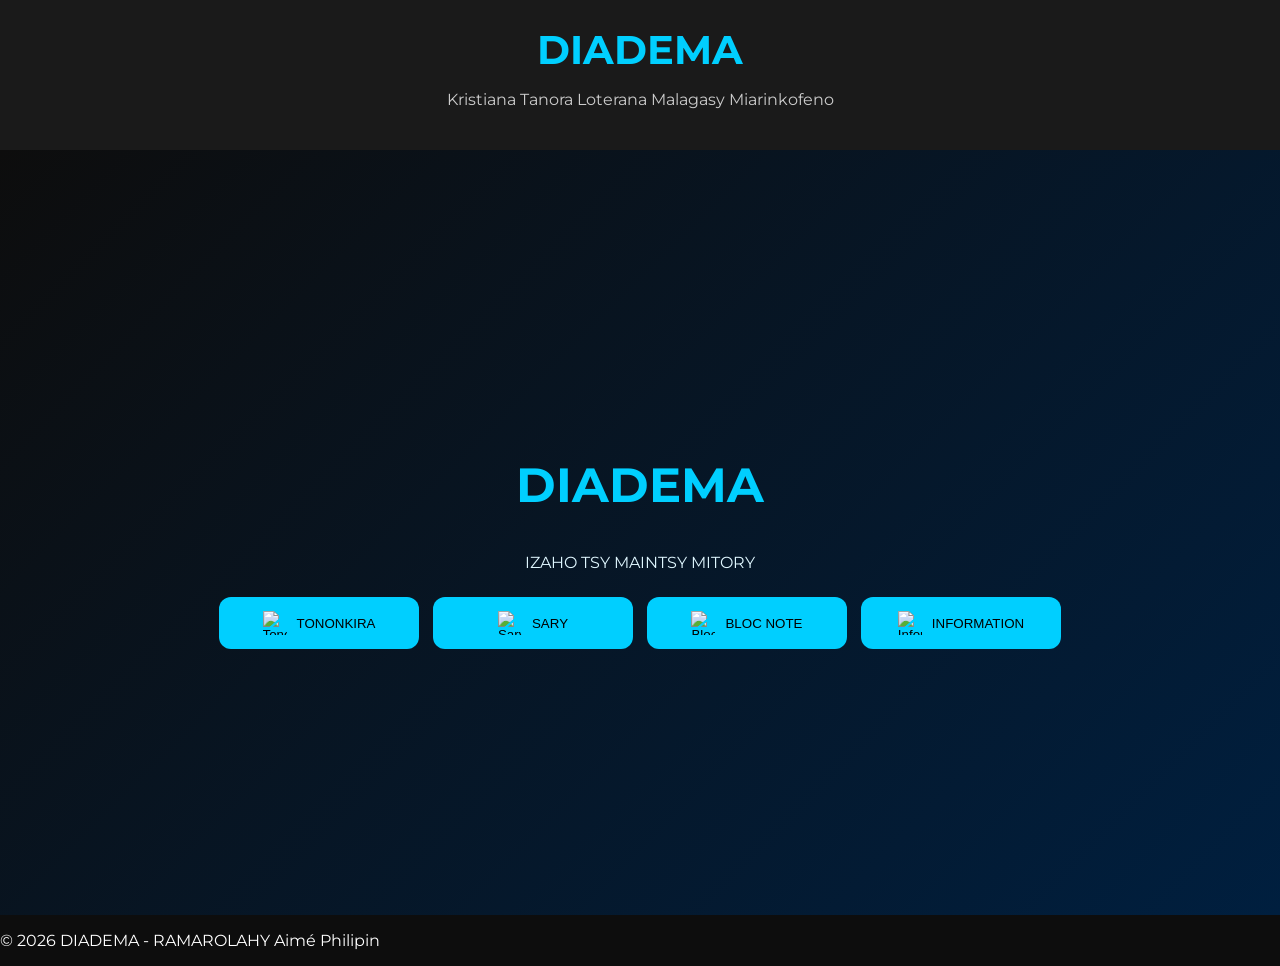
==== index.html @ 21cdc6e3 "Add files via upload" ====
<!DOCTYPE html>
<html lang="mg">
<head>
<meta charset="UTF-8">
<meta name="viewport" content="width=device-width, initial-scale=1.0">
<title>DIADEMA - Choral</title>
<link rel="stylesheet" href="style.css">
<link href="https://fonts.googleapis.com/css2?family=Montserrat:wght@400;600;700&display=swap" rel="stylesheet">
</head>
<body>

<header>
  <div class="header-content">
    <h1>DIADEMA</h1>
    <p>Kristiana Tanora Loterana Malagasy Miarinkofeno</p>
  </div>
</header>

<main>

  <!-- Hero / Accueil -->
  <section class="hero">
    <div class="hero-overlay"></div>
   
    <div class="hero-content">
      <h1>DIADEMA</h1>
      <p>IZAHO TSY MAINTSY MITORY</p>
      <div class="buttons">
        <button onclick="showTitlePage()">
          <img src="photos/music.jpg" alt="Tononkira" class="btn-icon"> TONONKIRA
        </button>
        <button onclick="showPage('photos')">
          <img src="photos/picture.png" alt="Sary" class="btn-icon"> SARY
        </button>
        <button onclick="showPage('notes')">
          <img src="photos/notepad.png" alt="Bloc Note" class="btn-icon"> BLOC NOTE
        </button>
        <button onclick="showPage('information')">
          <img src="photos/information.png" alt="Information" class="btn-icon"> INFORMATION
        </button>
      </div>
    </div>
  </section>

  <!-- Page titres Hira -->
  <section id="titles" class="page">
    <h2>Tononkira – Fidio ny titre</h2>
    <input type="text" id="searchTitle" placeholder="Mitady titre..." onkeyup="filterTitles()">
    <div class="song-buttons" id="titleButtons">
      <!-- Buttons tononkira eto -->
    </div>
    <button class="back-btn" onclick="backToHome()">Hiverina Accueil</button>
  </section>

  <!-- Page hira tsirairay -->
 <section id="songContent" class="page">
  <div class="song-header">
    <h2 id="songTitle"></h2>
    <button class="back-btn" onclick="backToTitles()">Hiverina Titre</button>
  </div>
  <div class="song-lyrics-container">
    <pre id="songLyrics"></pre>
  </div>
</section>

  <!-- Gallery automatique -->
  <section id="photos" class="page">
    <h2>Sary</h2>
    <div class="photo-gallery" id="selectedPhotos"></div>
    <button class="back-btn" onclick="backToHome()">Hiverina Accueil</button>
  </section>

  <!-- Photo Viewer (overlay ho an'ny sary selectionnée) -->
  <section id="photoViewer" class="page">
    <h2>Sary</h2>
    <div class="photo-single-container">
      <img id="photoSingle" src="" alt="Photo sélectionnée">
    </div>
    <button class="back-btn" onclick="backToGallery()">Hiverina Gallery</button>
  </section>

  <!-- Bloc Note -->
  <section id="notes" class="page">
    <h2>Bloc Note</h2>
    <div id="noteForm">
      <input type="text" id="noteTitle" placeholder="Titre note">
      <textarea id="noteText" placeholder="Soraty eto ny notes-nao..."></textarea>
      <button onclick="saveNote()">💾 Enregistrer</button>
    </div>
    <input type="text" id="searchNote" placeholder="Mitady note..." onkeyup="filterNotes()">
    <div id="notesList"></div>
    <button class="back-btn" onclick="backToHome()">Hiverina Accueil</button>
  </section>

  <!-- Information -->
  <section id="information" class="page">
    <h2>Information</h2>
    <p>Gloire à Dieu seul.
Le talent vient de Lui et je le Lui offre entièrement.
Il se peut que plusieurs choses ne soient pas encore réalisées dans cette application DIADEMA, mais s’il y a des améliorations que vous souhaitez proposer pour faire avancer le Royaume de Dieu, n’hésitez pas à me contacter.
</p>
    <p>Contact: <a href="mailto:aimephilipin6@gmail.com">aimephilipin6@gmail.com</a></p>
    <button class="back-btn" onclick="backToHome()">Hiverina Accueil</button>
  </section>

</main>

<footer>
<p>&copy; 2026 DIADEMA - RAMAROLAHY Aimé Philipin</p>
</footer>

<script src="script.js"></script>
</body>
</html>
---- style.css ----
body{
  font-family:'Montserrat',sans-serif;
  background:#0d0d0d;
  color:#fff;
  margin:0;
  min-height:100vh;
  
}

header{
  background:#1a1a1a;
  padding:25px 15px;
  text-align:center;
}

header h1{
  font-size:2.5rem;
  color:#00cfff;
  margin:0;
}

header p{
  color:#ccc;
}

.hero{
  position:relative;
  height:85vh;
  display:flex;
  align-items:center;
  justify-content:center;
  text-align:center;
  overflow:hidden;
  background:linear-gradient(135deg,#0d0d0d,#001f3f);
  transition:all 0.4s ease;
}

.hero.blur-active{
  filter:blur(8px);
  transform:scale(0.95);
}

.hero img.solfege-img{
  position:absolute;
  width:120px;
  top:15px;
  right:15px;
  opacity:0.7;
  object-fit:contain;
  image-rendering:auto;
}

.hero-content{
  position:relative;
  z-index:2;
  padding:20px;
}

.hero-content h1{
  font-size:3rem;
  color:#00cfff;
}

.hero-content p{
  color:#e0f7ff;
  margin-bottom:25px;
}

.buttons{
  display:flex;
  flex-direction:column;
  gap:14px;
}

.buttons button{
  padding:14px;
  border:none;
  border-radius:12px;
  background:#00cfff;
  color:#000;
  font-weight:500;
  cursor:pointer;
  transition:0.3s;
  display:flex;
  align-items:center;
  justify-content:center;
  gap:10px;
}

.buttons button:active{
  transform:scale(0.95);
}

.btn-icon{
  width:24px;
  height:24px;
  object-fit:contain;
}


.page{
  position:absolute;   /* soloina */
  top:0;
  left:0;
  width:100%;
  min-height:100vh;    /* soloina */
  background:#111;
  z-index:999;
  padding:25px 20px;
  display:none;
  justify-content:center;
}

.page.show{
  display:block;
}

@keyframes slideUp{
  from{transform:translateY(40px);opacity:0;}
  to{transform:translateY(0);opacity:1;}
}

input, textarea{
  width:100%;
  padding:10px;
  margin-bottom:12px;
  border-radius:10px;
  border:1px solid #00cfff;
  background:#1a1a1a;
  color:#fff;
}

.song-buttons{
  display:flex;
  flex-direction:column;
  gap:10px;
}

.song-buttons button{
  padding:10px;
  border:none;
  border-radius:10px;
  background:#00cfff;
  color:#000;
}

.back-btn{
  margin-top:15px;
  background:#ff4d4d;
  color:#fff;
  border:none;
  padding:10px;
  border-radius:10px;
  cursor:pointer;
}

.photo-gallery{
  display:flex;
  flex-wrap:wrap;
  justify-content:center;
}

.photo-gallery img{
  width:200px;
  height:150px;
  object-fit:cover;
  margin:5px;
  border-radius:8px;
  image-rendering:auto;
  cursor:pointer;
  transition:all 0.3s ease;
}

.photo-gallery img:hover{
  transform:scale(1.05);
}

/* Photo single overlay */
.photo-single-container{
  display:flex;
  justify-content:center;
}

.photo-single-container img{
  max-width:90%;
  max-height:80vh;
  object-fit:contain;
  border-radius:8px;
}

@media(min-width:768px){
  .buttons{
    flex-direction:row;
    justify-content:center;
    flex-wrap:wrap;
  }
  .buttons button{
    width:200px;
  }
}

@media(max-width:768px){
  .photo-gallery img{
    width:45%;
    height:auto;
  }
  .hero{
    height:40vh;
  }
}

.note-item {
  background: #1a1a1a;
  padding: 12px;
  border-radius: 10px;
  margin-bottom: 10px;
  position: relative;
}

.note-item strong {
  color: #00cfff;
}

.note-item p {
  margin-top: 5px;
}

.note-menu {
  position: absolute;
  top: 10px;
  right: 10px;
  cursor: pointer;
  font-size: 18px;
}

.menu-options {
  display: none;
  position: absolute;
  top: 30px;
  right: 10px;
  background: #333;
  border-radius: 8px;
  overflow: hidden;
  z-index: 10;
}

.menu-options button {
  display: block;
  width: 100%;
  padding: 8px 12px;
  border: none;
  background: #333;
  color: white;
  text-align: left;
  cursor: pointer;
}

.menu-options button:hover {
  background: #00cfff;
  color: black;
}
/* === Page Tononkira Modern === */
.song-header {
  display: flex;
  justify-content: space-between;
  align-items: center;
  margin-bottom: 20px;
  flex-wrap: wrap;
}

.song-header h2 {
  font-size: 2rem;
  color: #00cfff;
  margin: 0;
  text-shadow: 1px 1px 2px rgba(0,0,0,0.5);
}

.song-lyrics-container {
  background: linear-gradient(180deg, #0d0d0d 0%, #1a1a1a 100%);
  border-radius: 12px;
  padding: 20px;
  max-height: 70vh;   /* nampitomboina kely */
  overflow-y: auto;
  box-shadow: 0 8px 20px rgba(0,0,0,0.5);
  border: 1px solid #00cfff;

  display: flex;
  justify-content: center;
}

.song-lyrics-container pre {
  font-family: 'Montserrat', sans-serif;
  font-size: 1.1rem;
  line-height: 1.8;
  color: #e0f7ff;
  white-space: pre-wrap;
  text-align: center;      /* IZAO no centre */
  width: 100%;
}

/* Scrollbar styling */
.song-lyrics-container::-webkit-scrollbar {
  width: 8px;
}

.song-lyrics-container::-webkit-scrollbar-track {
  background: #1a1a1a;
  border-radius: 8px;
}

.song-lyrics-container::-webkit-scrollbar-thumb {
  background: #00cfff;
  border-radius: 8px;
}

.song-lyrics-container::-webkit-scrollbar-thumb:hover {
  background: #00a5cc;
}
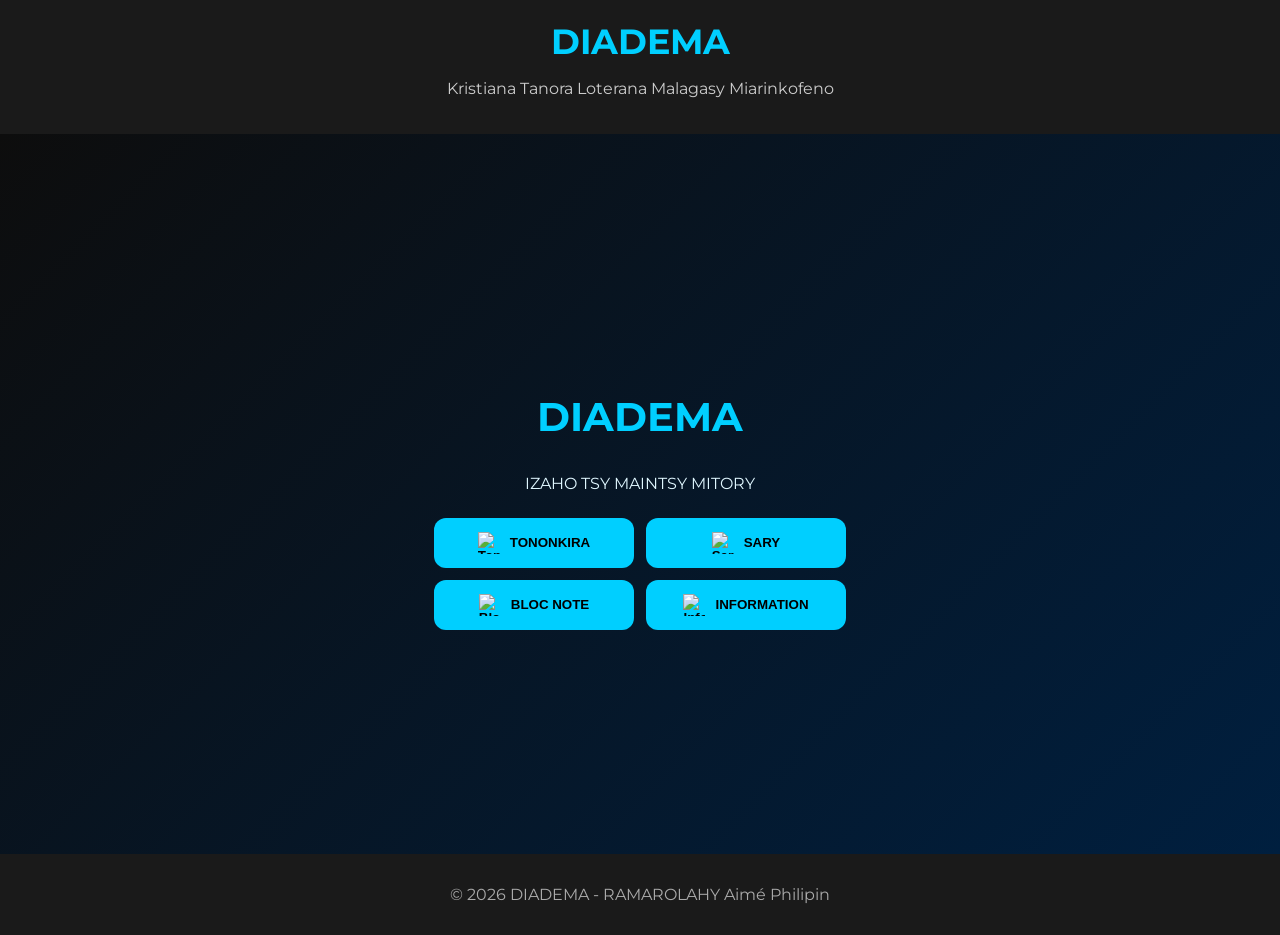
==== commit 4f45b3a3: "Fix HTML encoding issues in index.html" ====
--- a/index.html
+++ b/index.html
@@ -111,4 +111,4 @@
 
 <script src="script.js"></script>
 </body>
-</html>+</html>
--- a/style.css
+++ b/style.css
@@ -1,20 +1,27 @@
+*{
+box-sizing:border-box;
+}
+
 body{
   font-family:'Montserrat',sans-serif;
   background:#0d0d0d;
   color:#fff;
   margin:0;
   min-height:100vh;
-  
-}
+  display:flex;
+  flex-direction:column;
+}
+
+/* HEADER */
 
 header{
   background:#1a1a1a;
-  padding:25px 15px;
+  padding:20px;
   text-align:center;
 }
 
 header h1{
-  font-size:2.5rem;
+  font-size:2.2rem;
   color:#00cfff;
   margin:0;
 }
@@ -23,13 +30,23 @@
   color:#ccc;
 }
 
+/* MAIN */
+
+main{
+flex:1;
+position:relative;
+}
+
+/* HERO */
+
 .hero{
   position:relative;
-  height:85vh;
+  min-height:80vh;
   display:flex;
   align-items:center;
   justify-content:center;
   text-align:center;
+  padding:20px;
   overflow:hidden;
   background:linear-gradient(135deg,#0d0d0d,#001f3f);
   transition:all 0.4s ease;
@@ -40,24 +57,14 @@
   transform:scale(0.95);
 }
 
-.hero img.solfege-img{
-  position:absolute;
-  width:120px;
-  top:15px;
-  right:15px;
-  opacity:0.7;
-  object-fit:contain;
-  image-rendering:auto;
-}
-
 .hero-content{
-  position:relative;
   z-index:2;
-  padding:20px;
+  width:100%;
+  max-width:500px;
 }
 
 .hero-content h1{
-  font-size:3rem;
+  font-size:2.5rem;
   color:#00cfff;
 }
 
@@ -66,10 +73,12 @@
   margin-bottom:25px;
 }
 
+/* BUTTONS */
+
 .buttons{
   display:flex;
   flex-direction:column;
-  gap:14px;
+  gap:12px;
 }
 
 .buttons button{
@@ -78,7 +87,7 @@
   border-radius:12px;
   background:#00cfff;
   color:#000;
-  font-weight:500;
+  font-weight:600;
   cursor:pointer;
   transition:0.3s;
   display:flex;
@@ -92,33 +101,30 @@
 }
 
 .btn-icon{
-  width:24px;
-  height:24px;
-  object-fit:contain;
-}
-
+  width:22px;
+  height:22px;
+}
+
+/* PAGES */
 
 .page{
-  position:absolute;   /* soloina */
+  position:fixed;
   top:0;
   left:0;
   width:100%;
-  min-height:100vh;    /* soloina */
+  height:100vh;
+  overflow-y:auto;
   background:#111;
-  z-index:999;
-  padding:25px 20px;
+  z-index:1000;
+  padding:20px;
   display:none;
-  justify-content:center;
 }
 
 .page.show{
   display:block;
 }
 
-@keyframes slideUp{
-  from{transform:translateY(40px);opacity:0;}
-  to{transform:translateY(0);opacity:1;}
-}
+/* INPUT */
 
 input, textarea{
   width:100%;
@@ -130,6 +136,8 @@
   color:#fff;
 }
 
+/* SONG BUTTONS */
+
 .song-buttons{
   display:flex;
   flex-direction:column;
@@ -142,10 +150,13 @@
   border-radius:10px;
   background:#00cfff;
   color:#000;
-}
+  cursor:pointer;
+}
+
+/* BACK BUTTON */
 
 .back-btn{
-  margin-top:15px;
+  margin-top:20px;
   background:#ff4d4d;
   color:#fff;
   border:none;
@@ -153,6 +164,8 @@
   border-radius:10px;
   cursor:pointer;
 }
+
+/* PHOTO GALLERY */
 
 .photo-gallery{
   display:flex;
@@ -166,153 +179,165 @@
   object-fit:cover;
   margin:5px;
   border-radius:8px;
-  image-rendering:auto;
-  cursor:pointer;
-  transition:all 0.3s ease;
+  cursor:pointer;
+  transition:0.3s;
 }
 
 .photo-gallery img:hover{
   transform:scale(1.05);
 }
 
-/* Photo single overlay */
+/* PHOTO VIEWER */
+
 .photo-single-container{
   display:flex;
   justify-content:center;
 }
 
 .photo-single-container img{
-  max-width:90%;
+  max-width:95%;
   max-height:80vh;
   object-fit:contain;
   border-radius:8px;
 }
 
+/* NOTES */
+
+.note-item{
+  background:#1a1a1a;
+  padding:12px;
+  border-radius:10px;
+  margin-bottom:10px;
+  position:relative;
+}
+
+.note-item strong{
+  color:#00cfff;
+}
+
+.note-menu{
+  position:absolute;
+  top:10px;
+  right:10px;
+  cursor:pointer;
+  font-size:18px;
+}
+
+.menu-options{
+  display:none;
+  position:absolute;
+  top:30px;
+  right:10px;
+  background:#333;
+  border-radius:8px;
+  overflow:hidden;
+}
+
+.menu-options button{
+  display:block;
+  width:100%;
+  padding:8px;
+  border:none;
+  background:#333;
+  color:white;
+}
+
+.menu-options button:hover{
+  background:#00cfff;
+  color:black;
+}
+
+/* SONG PAGE */
+
+.song-header{
+  display:flex;
+  justify-content:space-between;
+  align-items:center;
+  flex-wrap:wrap;
+}
+
+.song-header h2{
+  color:#00cfff;
+}
+
+.song-lyrics-container{
+  background:#1a1a1a;
+  border-radius:12px;
+  padding:20px;
+  margin-top:15px;
+  max-height:70vh;
+  overflow-y:auto;
+}
+
+.song-lyrics-container pre{
+  font-family:'Montserrat',sans-serif;
+  font-size:1rem;
+  line-height:1.7;
+  white-space:pre-wrap;
+  text-align:center;
+}
+
+/* FOOTER */
+
+footer{
+text-align:center;
+padding:15px;
+background:#1a1a1a;
+color:#aaa;
+}
+
+/* MOBILE */
+
+@media(max-width:768px){
+
+.hero{
+min-height:70vh;
+}
+
+.hero-content h1{
+font-size:2rem;
+}
+
+.photo-gallery img{
+width:45%;
+height:auto;
+}
+
+}
+
+/* PC */
+
 @media(min-width:768px){
-  .buttons{
-    flex-direction:row;
-    justify-content:center;
-    flex-wrap:wrap;
-  }
-  .buttons button{
-    width:200px;
-  }
-}
-
-@media(max-width:768px){
-  .photo-gallery img{
-    width:45%;
-    height:auto;
-  }
-  .hero{
-    height:40vh;
-  }
-}
-
-.note-item {
-  background: #1a1a1a;
-  padding: 12px;
-  border-radius: 10px;
-  margin-bottom: 10px;
-  position: relative;
-}
-
-.note-item strong {
-  color: #00cfff;
-}
-
-.note-item p {
-  margin-top: 5px;
-}
-
-.note-menu {
-  position: absolute;
-  top: 10px;
-  right: 10px;
-  cursor: pointer;
-  font-size: 18px;
-}
-
-.menu-options {
-  display: none;
-  position: absolute;
-  top: 30px;
-  right: 10px;
-  background: #333;
-  border-radius: 8px;
-  overflow: hidden;
-  z-index: 10;
-}
-
-.menu-options button {
-  display: block;
-  width: 100%;
-  padding: 8px 12px;
-  border: none;
-  background: #333;
-  color: white;
-  text-align: left;
-  cursor: pointer;
-}
-
-.menu-options button:hover {
-  background: #00cfff;
-  color: black;
-}
-/* === Page Tononkira Modern === */
-.song-header {
-  display: flex;
-  justify-content: space-between;
-  align-items: center;
-  margin-bottom: 20px;
-  flex-wrap: wrap;
-}
-
-.song-header h2 {
-  font-size: 2rem;
-  color: #00cfff;
-  margin: 0;
-  text-shadow: 1px 1px 2px rgba(0,0,0,0.5);
-}
-
-.song-lyrics-container {
-  background: linear-gradient(180deg, #0d0d0d 0%, #1a1a1a 100%);
-  border-radius: 12px;
-  padding: 20px;
-  max-height: 70vh;   /* nampitomboina kely */
-  overflow-y: auto;
-  box-shadow: 0 8px 20px rgba(0,0,0,0.5);
-  border: 1px solid #00cfff;
-
-  display: flex;
-  justify-content: center;
-}
-
-.song-lyrics-container pre {
-  font-family: 'Montserrat', sans-serif;
-  font-size: 1.1rem;
-  line-height: 1.8;
-  color: #e0f7ff;
-  white-space: pre-wrap;
-  text-align: center;      /* IZAO no centre */
-  width: 100%;
-}
-
-/* Scrollbar styling */
-.song-lyrics-container::-webkit-scrollbar {
-  width: 8px;
-}
-
-.song-lyrics-container::-webkit-scrollbar-track {
-  background: #1a1a1a;
-  border-radius: 8px;
-}
-
-.song-lyrics-container::-webkit-scrollbar-thumb {
-  background: #00cfff;
-  border-radius: 8px;
-}
-
-.song-lyrics-container::-webkit-scrollbar-thumb:hover {
-  background: #00a5cc;
-}+
+.buttons{
+flex-direction:row;
+flex-wrap:wrap;
+justify-content:center;
+}
+
+.buttons button{
+width:200px;
+}
+
+}
+.back-btn{
+  position:fixed;
+  top:15px;
+  left:15px;
+  background:#ff4d4d;
+  color:#fff;
+  border:none;
+  padding:10px 14px;
+  border-radius:10px;
+  cursor:pointer;
+  z-index:2000;
+  font-weight:600;
+  box-shadow:0 4px 10px rgba(0,0,0,0.4);
+}
+
+.back-btn:active{
+  transform:scale(0.95);
+}
+.page{
+  padding-top:60px;
+}
